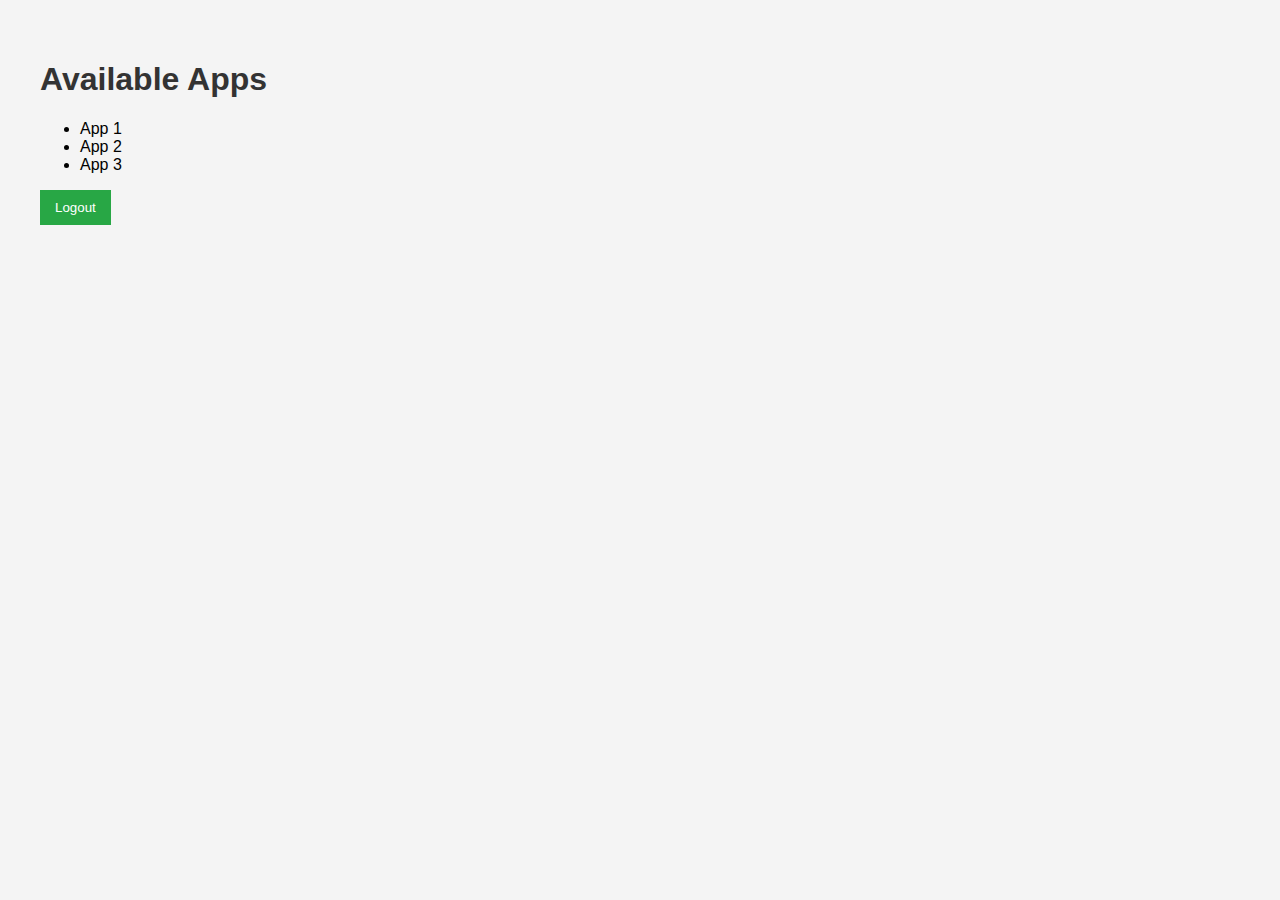
==== apps.html @ dd6fd944 "Add files via upload" ====
<!DOCTYPE html>
<html lang="en">
<head>
    <meta charset="UTF-8">
    <meta name="viewport" content="width=device-width, initial-scale=1.0">
    <title>Available Apps</title>
    <link rel="stylesheet" href="st.css">
</head>
<body>
    <h1>Available Apps</h1>
    <ul>
        <li>App 1</li>
        <li>App 2</li>
        <li>App 3</li>
    </ul>
    <button onclick="logout()">Logout</button>

    <script src="st.js"></script>
</body>
</html>
---- st.css ----
body {
    font-family: Arial, sans-serif;
    margin: 20px;
    padding: 20px;
    background-color: #f4f4f4;
}

h1 {
    color: #333;
}

input {
    display: block;
    margin: 10px 0;
    padding: 10px;
    width: 200px;
}

button {
    padding: 10px 15px;
    background-color: #28a745;
    color: white;
    border: none;
    cursor: pointer;
}

button:hover {
    background-color: #218838;
}
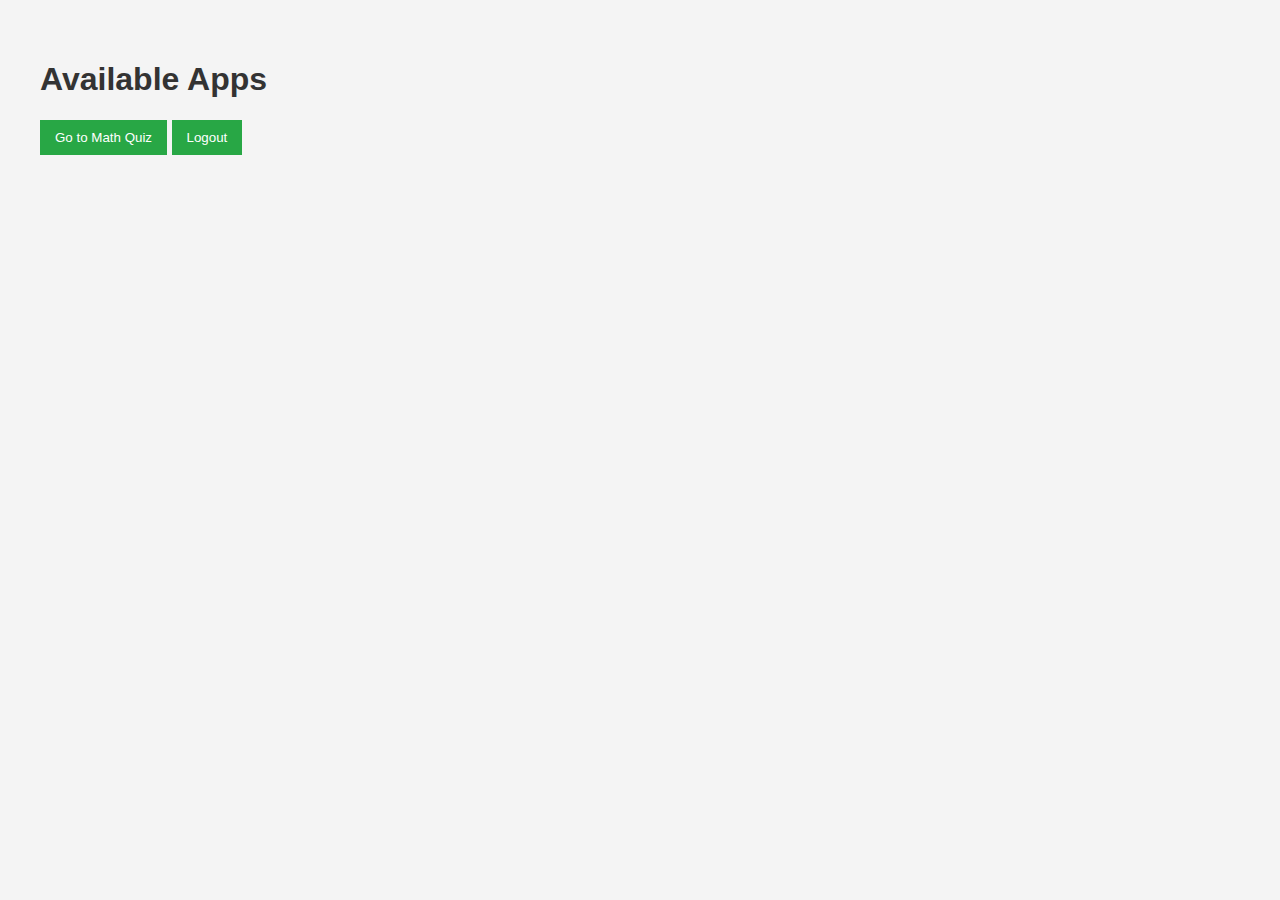
==== commit 3109dfed: "Add files via upload" ====
--- a/apps.html
+++ b/apps.html
@@ -4,17 +4,14 @@
     <meta charset="UTF-8">
     <meta name="viewport" content="width=device-width, initial-scale=1.0">
     <title>Available Apps</title>
-    <link rel="stylesheet" href="st.css">
+    <link rel="stylesheet" href="st.css"> <!-- Link to CSS -->
 </head>
 <body>
     <h1>Available Apps</h1>
-    <ul>
-        <li>App 1</li>
-        <li>App 2</li>
-        <li>App 3</li>
-    </ul>
+    
+    <button onclick="goToMathQuiz()">Go to Math Quiz</button>
     <button onclick="logout()">Logout</button>
 
-    <script src="st.js"></script>
+    <script src="st.js"></script> <!-- Link to JavaScript -->
 </body>
 </html>
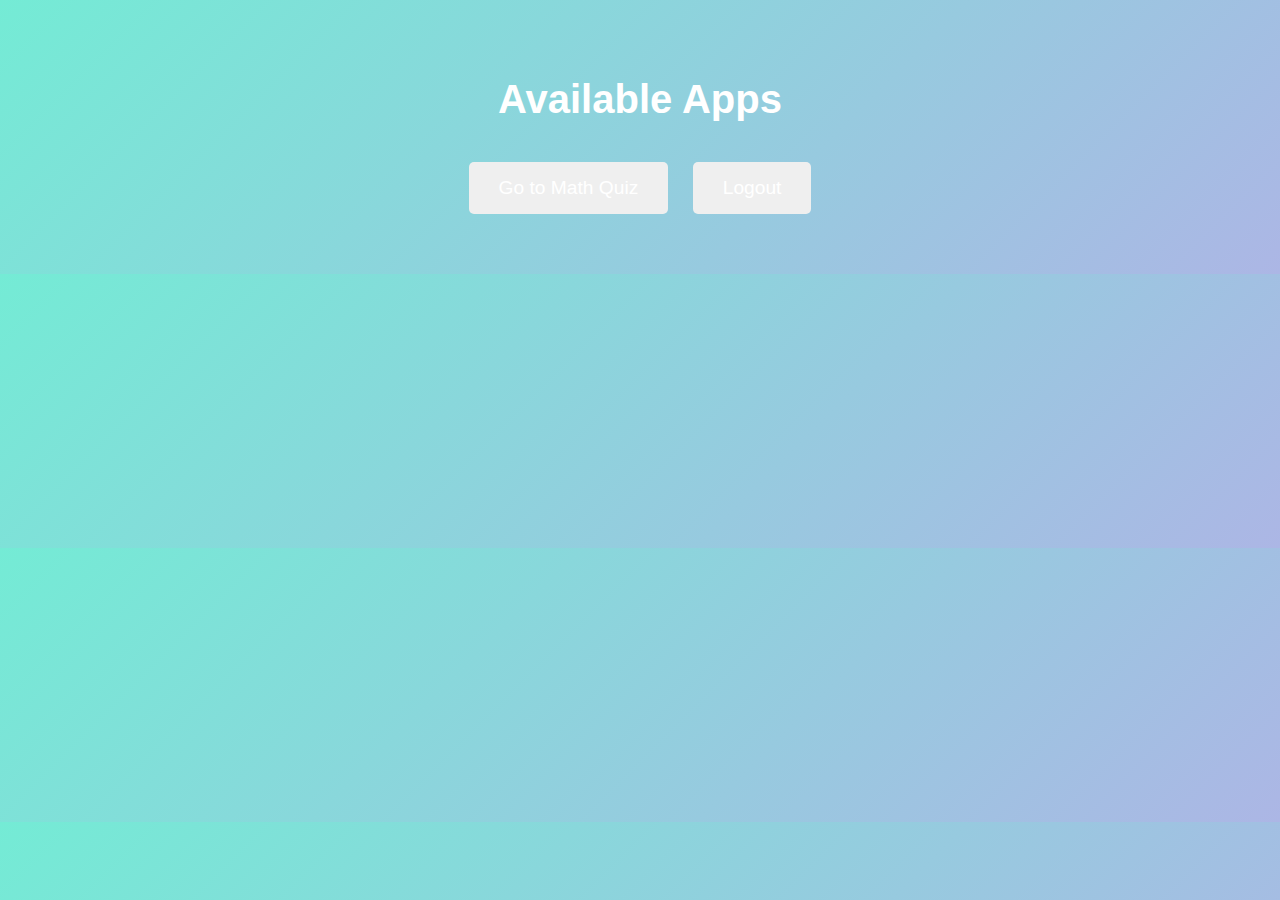
==== commit d7948810: "Add files via upload" ====
--- a/apps.html
+++ b/apps.html
@@ -4,7 +4,7 @@
     <meta charset="UTF-8">
     <meta name="viewport" content="width=device-width, initial-scale=1.0">
     <title>Available Apps</title>
-    <link rel="stylesheet" href="st.css"> <!-- Link to CSS -->
+    <link rel="stylesheet" href="apps.css"> <!-- Link to CSS -->
 </head>
 <body>
     <h1>Available Apps</h1>
--- a/apps.css
+++ b/apps.css
@@ -0,0 +1,45 @@
+body {
+    font-family: 'Arial', sans-serif;
+    background: linear-gradient(135deg, #74ebd5, #acb6e5);
+    text-align: center;
+    margin: 0;
+    padding: 50px 20px;
+    color: #333;
+}
+
+h1 {
+    font-size: 2.5rem;
+    margin-bottom: 30px;
+    color: #ffffff;
+}
+
+button {
+    padding: 15px 30px;
+    margin: 10px;
+    font-size: 1.2rem;
+    color: #ffffff;
+    border: none;
+    border-radius: 5px;
+    cursor: pointer;
+    transition: background 0.3s ease, transform 0.2s ease;
+}
+
+.round-button {
+    width: 100px; /* Set a fixed width */
+    height: 100px; /* Set a fixed height */
+    border-radius: 50%; /* Make it round */
+    font-size: 1rem; /* Adjust font size */
+    display: flex; /* Use flexbox to center content */
+    justify-content: center; /* Center horizontally */
+    align-items: center; /* Center vertically */
+    background-color: #6bcf84; /* Button color */
+}
+
+.round-button:hover {
+    background-color: #5abf6b; /* Darker shade on hover */
+    transform: scale(1.05); /* Scale on hover */
+}
+
+button:focus, .round-button:focus {
+    outline: none; /* Remove outline on focus */
+}
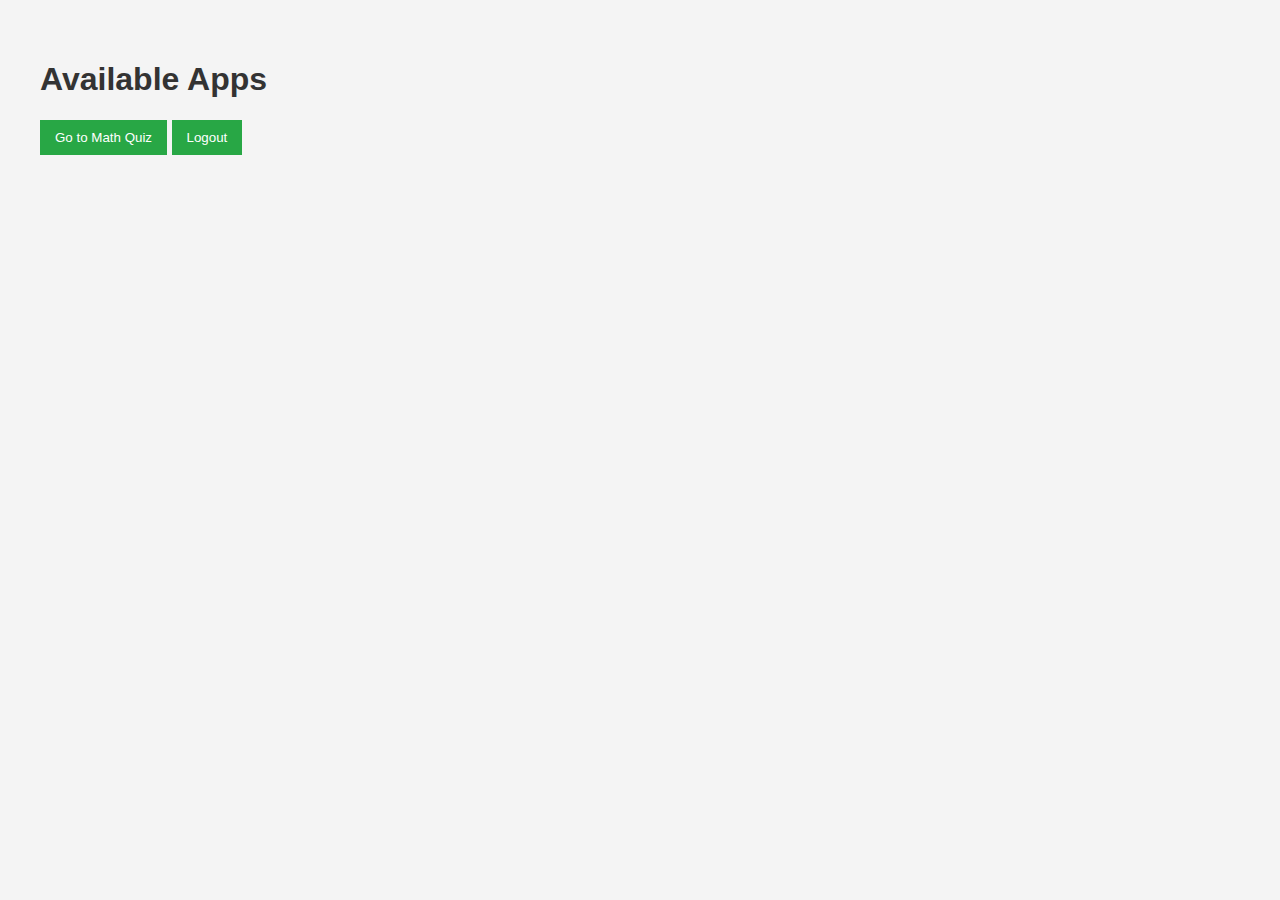
==== commit aaca16b2: "Add files via upload" ====
--- a/apps.html
+++ b/apps.html
@@ -4,12 +4,12 @@
     <meta charset="UTF-8">
     <meta name="viewport" content="width=device-width, initial-scale=1.0">
     <title>Available Apps</title>
-    <link rel="stylesheet" href="apps.css"> <!-- Link to CSS -->
+    <link rel="stylesheet" href="st.css"> <!-- Link to CSS -->
 </head>
 <body>
     <h1>Available Apps</h1>
     
-    <button onclick="goToMathQuiz()">Go to Math Quiz</button>
+    <button class="round-button" onclick="goToMathQuiz()">Go to Math Quiz</button>
     <button onclick="logout()">Logout</button>
 
     <script src="st.js"></script> <!-- Link to JavaScript -->
--- a/st.css
+++ b/st.css
@@ -0,0 +1,29 @@
+body {
+    font-family: Arial, sans-serif;
+    margin: 20px;
+    padding: 20px;
+    background-color: #f4f4f4;
+}
+
+h1 {
+    color: #333;
+}
+
+input {
+    display: block;
+    margin: 10px 0;
+    padding: 10px;
+    width: 200px;
+}
+
+button {
+    padding: 10px 15px;
+    background-color: #28a745;
+    color: white;
+    border: none;
+    cursor: pointer;
+}
+
+button:hover {
+    background-color: #218838;
+}
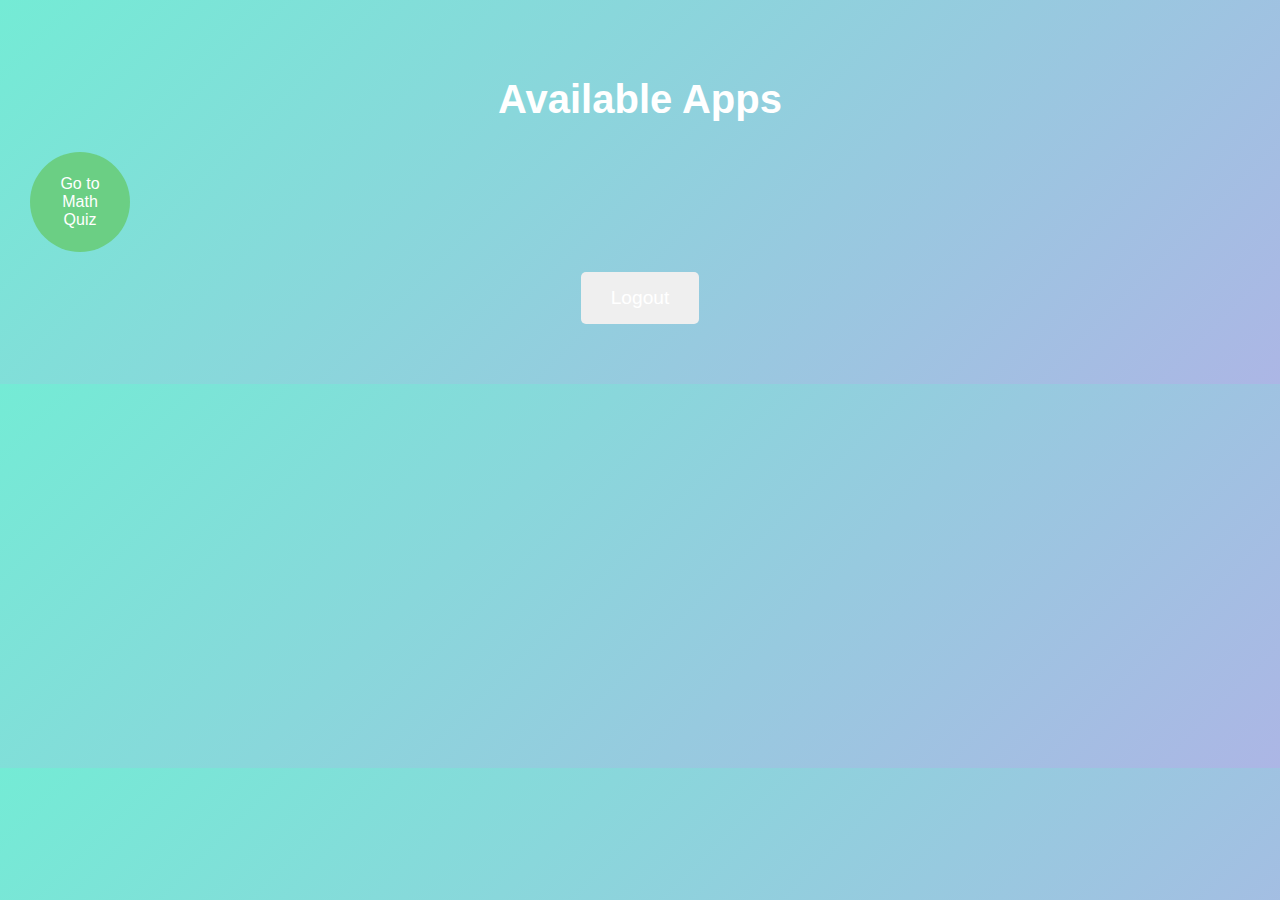
==== commit 37f322d3: "Add files via upload" ====
--- a/apps.html
+++ b/apps.html
@@ -4,7 +4,7 @@
     <meta charset="UTF-8">
     <meta name="viewport" content="width=device-width, initial-scale=1.0">
     <title>Available Apps</title>
-    <link rel="stylesheet" href="st.css"> <!-- Link to CSS -->
+    <link rel="stylesheet" href="apps.css"> <!-- Link to CSS -->
 </head>
 <body>
     <h1>Available Apps</h1>
--- a/apps.css
+++ b/apps.css
@@ -0,0 +1,45 @@
+body {
+    font-family: 'Arial', sans-serif;
+    background: linear-gradient(135deg, #74ebd5, #acb6e5);
+    text-align: center;
+    margin: 0;
+    padding: 50px 20px;
+    color: #333;
+}
+
+h1 {
+    font-size: 2.5rem;
+    margin-bottom: 30px;
+    color: #ffffff;
+}
+
+button {
+    padding: 15px 30px;
+    margin: 10px;
+    font-size: 1.2rem;
+    color: #ffffff;
+    border: none;
+    border-radius: 5px;
+    cursor: pointer;
+    transition: background 0.3s ease, transform 0.2s ease;
+}
+
+.round-button {
+    width: 100px; /* Set a fixed width */
+    height: 100px; /* Set a fixed height */
+    border-radius: 50%; /* Make it round */
+    font-size: 1rem; /* Adjust font size */
+    display: flex; /* Use flexbox to center content */
+    justify-content: center; /* Center horizontally */
+    align-items: center; /* Center vertically */
+    background-color: #6bcf84; /* Button color */
+}
+
+.round-button:hover {
+    background-color: #5abf6b; /* Darker shade on hover */
+    transform: scale(1.05); /* Scale on hover */
+}
+
+button:focus, .round-button:focus {
+    outline: none; /* Remove outline on focus */
+}
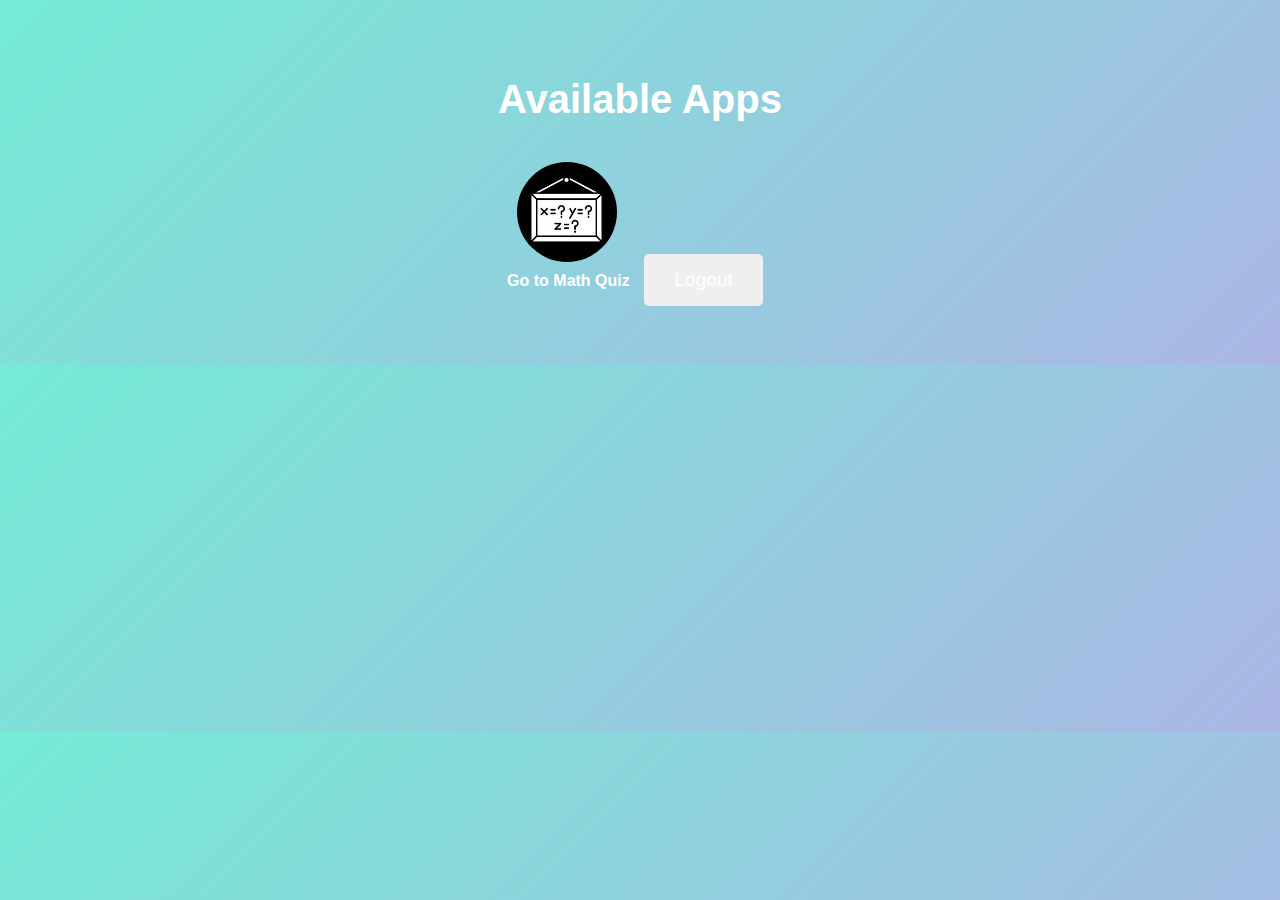
==== commit 2ac40278: "Add files via upload" ====
--- a/apps.html
+++ b/apps.html
@@ -9,7 +9,10 @@
 <body>
     <h1>Available Apps</h1>
     
-    <button class="round-button" onclick="goToMathQuiz()">Go to Math Quiz</button>
+    <div style="position: relative; display: inline-block;">
+        <button class="round-button" onclick="goToMathQuiz()"></button>
+        <div class="button-text">Go to Math Quiz</div>
+    </div>
     <button onclick="logout()">Logout</button>
 
     <script src="st.js"></script> <!-- Link to JavaScript -->
--- a/apps.css
+++ b/apps.css
@@ -28,15 +28,21 @@
     width: 100px; /* Set a fixed width */
     height: 100px; /* Set a fixed height */
     border-radius: 50%; /* Make it round */
-    font-size: 1rem; /* Adjust font size */
     display: flex; /* Use flexbox to center content */
     justify-content: center; /* Center horizontally */
     align-items: center; /* Center vertically */
-    background-color: #6bcf84; /* Button color */
+    background-image: url('mQ.jpg'); /* Add your background image */
+    background-size: cover; /* Cover the entire button */
+    background-position: center; /* Center the image */
+}
+
+.button-text {
+    margin-top: 10px; /* Space above the text */
+    color: white; /* Text color */
+    font-weight: bold; /* Optional: make text bold */
 }
 
 .round-button:hover {
-    background-color: #5abf6b; /* Darker shade on hover */
     transform: scale(1.05); /* Scale on hover */
 }
 
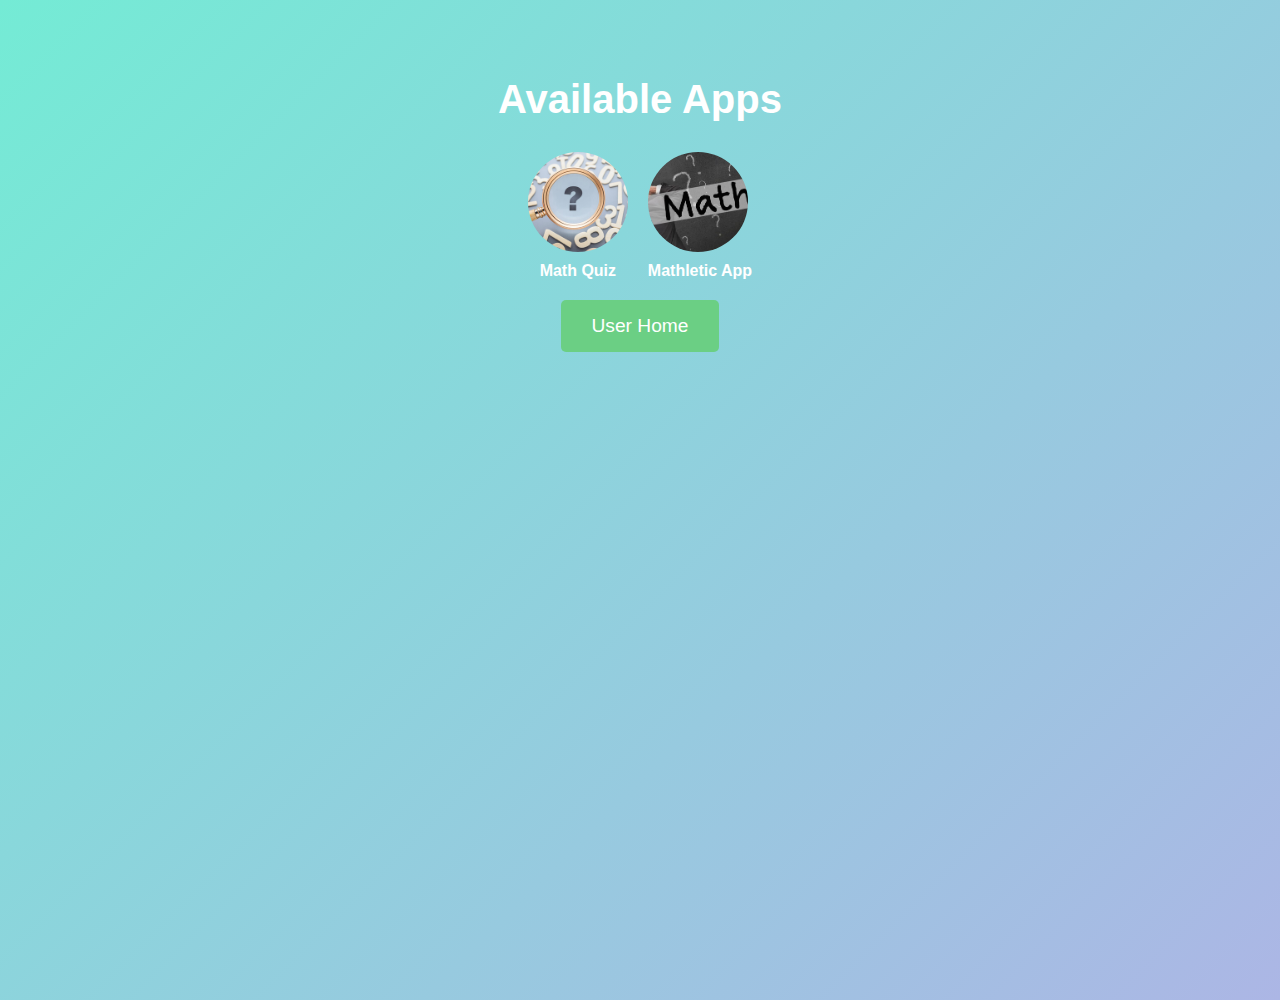
==== commit 344afeb1: "Add files via upload" ====
--- a/apps.html
+++ b/apps.html
@@ -4,17 +4,27 @@
     <meta charset="UTF-8">
     <meta name="viewport" content="width=device-width, initial-scale=1.0">
     <title>Available Apps</title>
-    <link rel="stylesheet" href="apps.css"> <!-- Link to CSS -->
+    <link rel="stylesheet" href="apps.css"> <!-- Link to the CSS file -->
 </head>
 <body>
-    <h1>Available Apps</h1>
-    
-    <div style="position: relative; display: inline-block;">
-        <button class="round-button" onclick="goToMathQuiz()"></button>
-        <div class="button-text">Go to Math Quiz</div>
+    <div class="container">
+        <h1>Available Apps</h1>
+        
+        <div class="button-container">
+            <div class="math-quiz-wrapper">
+                <button class="round-button math-quiz-button" onclick="goToMathQuiz()"></button>
+                <div class="button-text">Math Quiz</div>
+            </div>
+            
+            <div class="mathletic-wrapper">
+                <button class="round-button mathletic-button" onclick="goToMathQuestions()"></button>
+                <div class="button-text">Mathletic App</div>
+            </div>
+        </div>
+        
+        <button class="home-button" onclick="goToUserHome()">User Home</button>
     </div>
-    <button onclick="logout()">Logout</button>
 
-    <script src="st.js"></script> <!-- Link to JavaScript -->
+    <script src="apps.js"></script> <!-- Link to JavaScript -->
 </body>
 </html>
--- a/apps.css
+++ b/apps.css
@@ -5,6 +5,16 @@
     margin: 0;
     padding: 50px 20px;
     color: #333;
+    display: flex;
+    flex-direction: column;
+    height: 100vh; /* Full height */
+    justify-content: space-between; /* Space out items */
+}
+
+.container {
+    display: flex;
+    flex-direction: column;
+    align-items: center; /* Center items */
 }
 
 h1 {
@@ -13,15 +23,14 @@
     color: #ffffff;
 }
 
-button {
-    padding: 15px 30px;
-    margin: 10px;
-    font-size: 1.2rem;
-    color: #ffffff;
-    border: none;
-    border-radius: 5px;
-    cursor: pointer;
-    transition: background 0.3s ease, transform 0.2s ease;
+.button-container {
+    display: flex;
+    justify-content: center; /* Center horizontally */
+    margin-bottom: 20px; /* Space below buttons */
+}
+
+.math-quiz-wrapper, .mathletic-wrapper {
+    margin: 0 10px; /* Add space between the buttons */
 }
 
 .round-button {
@@ -31,7 +40,19 @@
     display: flex; /* Use flexbox to center content */
     justify-content: center; /* Center horizontally */
     align-items: center; /* Center vertically */
-    background-image: url('mQ.jpg'); /* Add your background image */
+    border: none; /* No border */
+    cursor: pointer; /* Pointer cursor on hover */
+    transition: transform 0.2s ease; /* Transition effect */
+}
+
+.math-quiz-button {
+    background-image: url('quiz.jpg'); /* Image for Math Quiz */
+    background-size: cover; /* Cover the entire button */
+    background-position: center; /* Center the image */
+}
+
+.mathletic-button {
+    background-image: url('math.jpg'); /* Image for Mathletic App */
     background-size: cover; /* Cover the entire button */
     background-position: center; /* Center the image */
 }
@@ -46,6 +67,18 @@
     transform: scale(1.05); /* Scale on hover */
 }
 
-button:focus, .round-button:focus {
-    outline: none; /* Remove outline on focus */
+.home-button {
+    padding: 15px 30px;
+    font-size: 1.2rem;
+    color: #ffffff;
+    border: none;
+    border-radius: 5px;
+    cursor: pointer;
+    transition: background 0.3s ease, transform 0.2s ease;
+    background-color: #6bcf84; /* Home button color */
 }
+
+.home-button:hover {
+    background-color: #5abf6b; /* Darker shade on hover */
+    transform: scale(1.05); /* Scale on hover */
+}
